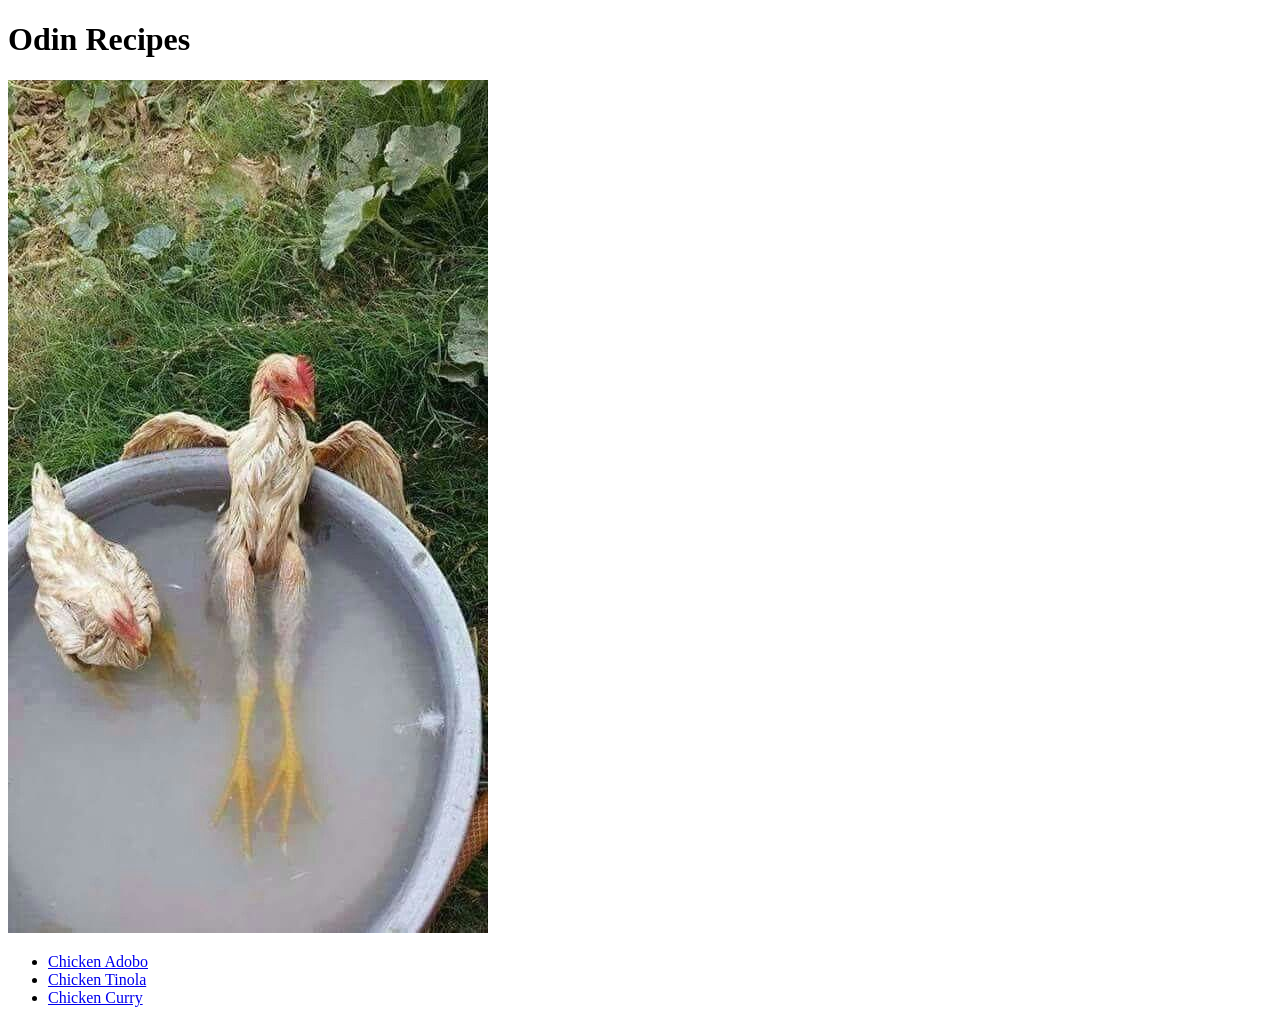
==== index.html @ 365ba788 "First commit" ====
<!DOCTYPE html>

<html lang="en">
    
    <head>
        <meta charset="utf-8">
        <title>Odin Recipes</title>
    </head>

    <body>
        <h1>Odin Recipes</h1>

        <img src="./images/Banner.jpg" alt="chilling Chicken">
        <ul>
            <li><a href="./recipes/Chicken-Adobo.html">Chicken Adobo</a></li>
            <li><a href="./recipes/Chicken-Tinola.html">Chicken Tinola</a></li>
            <li><a href="./recipes/Chicken-Curry.html">Chicken Curry</a></li>
        </ul>
    </body>

</html>
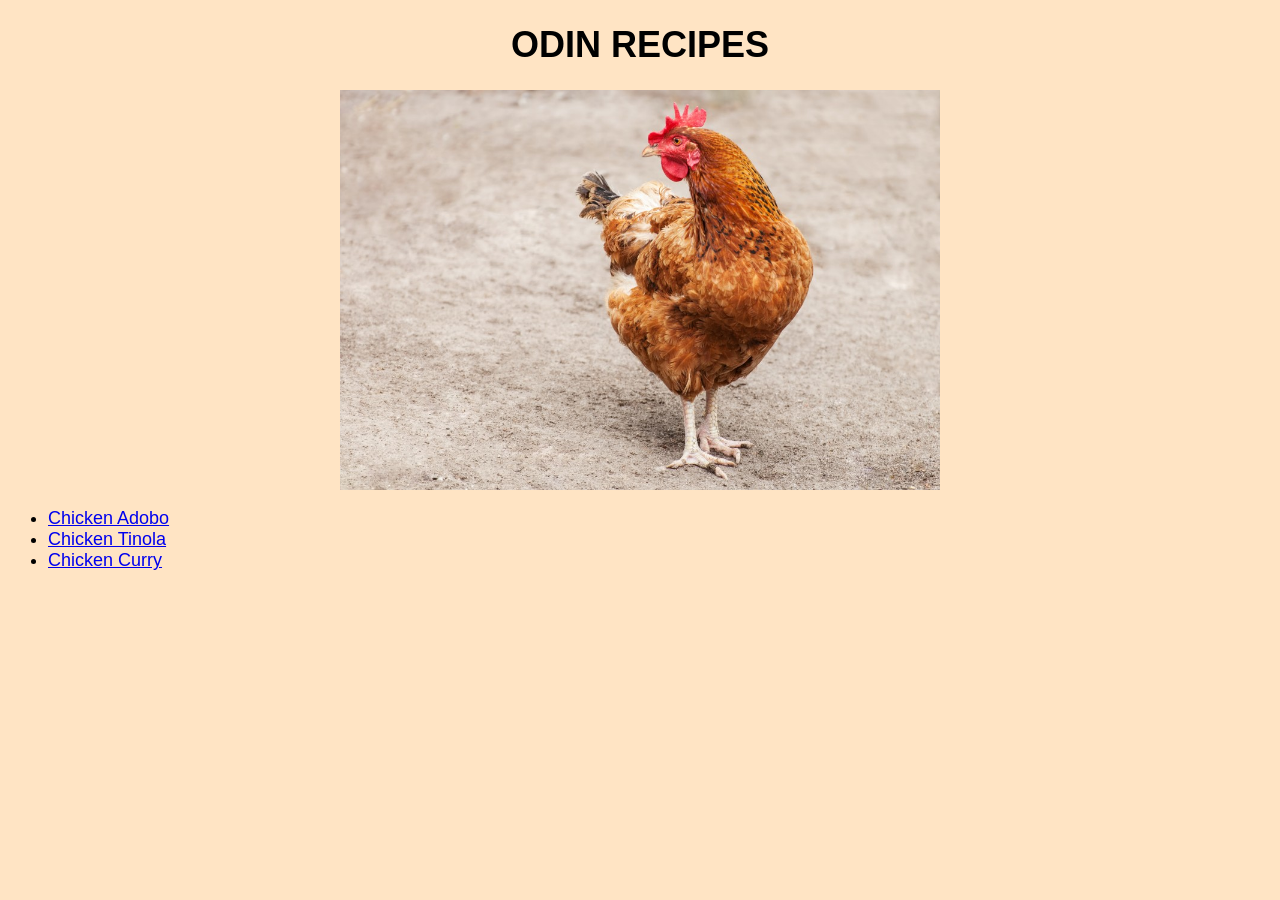
==== commit 7de11b0e: "Add CSS style" ====
--- a/index.html
+++ b/index.html
@@ -1,21 +1,20 @@
 <!DOCTYPE html>
 
 <html lang="en">
-    
     <head>
         <meta charset="utf-8">
         <title>Odin Recipes</title>
+        <link rel="stylesheet" href="./styles/style.css">
     </head>
 
     <body>
-        <h1>Odin Recipes</h1>
+        <h1>ODIN RECIPES</h1>
 
-        <img src="./images/Banner.jpg" alt="chilling Chicken">
+        <img class="img-home" src="./images/Banner.jpg" alt="chilling Chicken">
         <ul>
             <li><a href="./recipes/Chicken-Adobo.html">Chicken Adobo</a></li>
             <li><a href="./recipes/Chicken-Tinola.html">Chicken Tinola</a></li>
             <li><a href="./recipes/Chicken-Curry.html">Chicken Curry</a></li>
         </ul>
     </body>
-
 </html>
--- a/styles/style.css
+++ b/styles/style.css
@@ -0,0 +1,31 @@
+body{
+    background-color:bisque;
+    font-family:'Segoe UI', Tahoma, Geneva, Verdana, sans-serif ;
+    font-size: 18px;
+    font-weight: lighter;
+}
+
+
+.img-home {
+    height: auto;
+    width: 600px;
+}
+
+img {
+    display: block;
+    margin-left: auto;
+    margin-right: auto;
+    height: auto;
+    width: 500px;
+}
+h1 {
+    text-align: center;
+}
+
+
+.center {
+    display: block;
+    margin-left: auto;
+    margin-right: auto;
+}
+
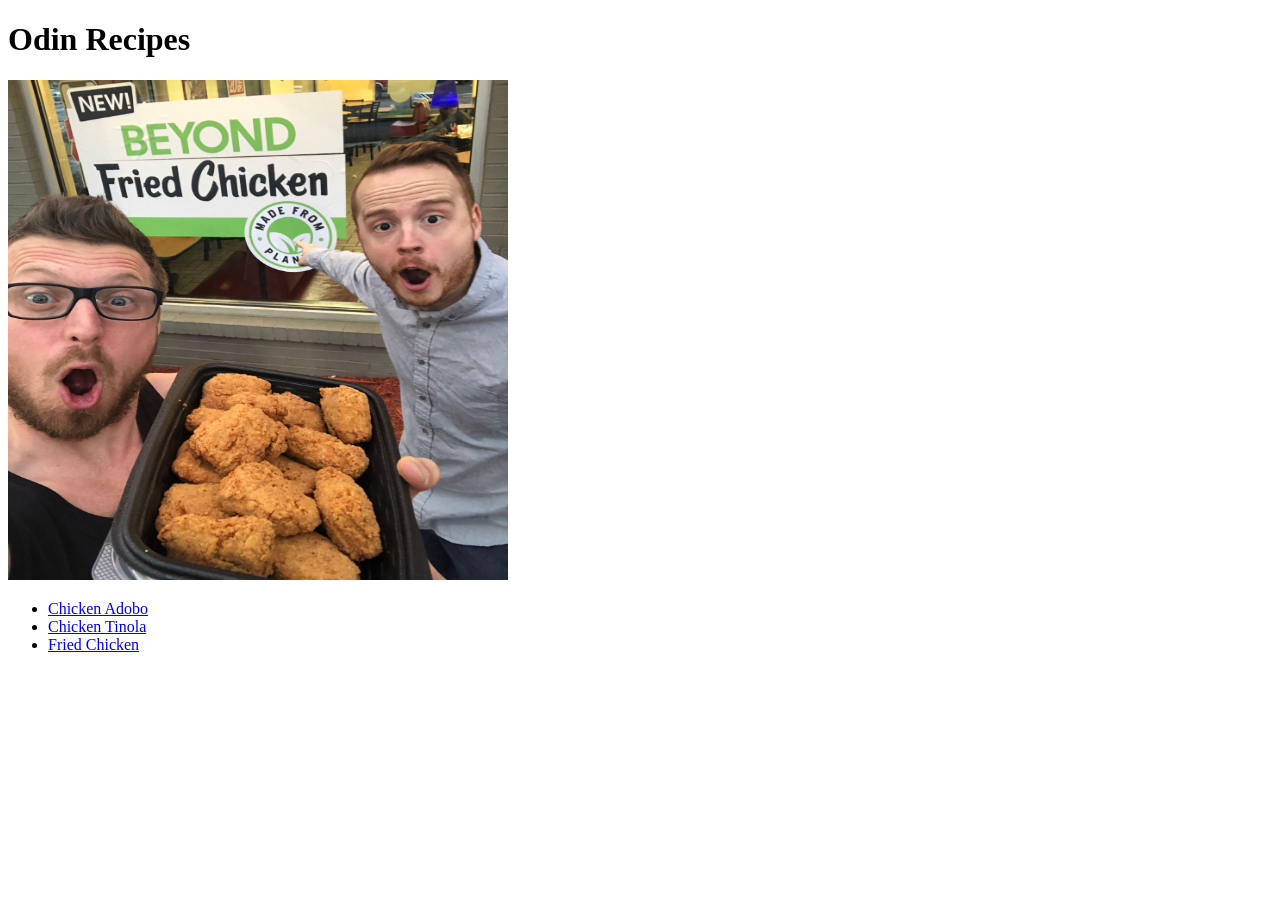
==== commit b483b104: "Add main html page" ====
--- a/index.html
+++ b/index.html
@@ -1,20 +1,19 @@
 <!DOCTYPE html>
+<html lang="en">
 
-<html lang="en">
-    <head>
-        <meta charset="utf-8">
-        <title>Odin Recipes</title>
-        <link rel="stylesheet" href="./styles/style.css">
-    </head>
+<head>
+    <meta charset="UTF-8">
+    <title>Odin Recipes</title>
+</head>
 
-    <body>
-        <h1>ODIN RECIPES</h1>
+<body>
+    <h1>Odin Recipes</h1>
+    <img src="images/banner.jpg" alt="picture of two men pointing to a logo" style="height: 500px; width: 500px;">
+    <ul>
+        <li><a href="recipes/adobo.html">Chicken Adobo</a></li>
+        <li><a href="recipes/tinola.html">Chicken Tinola</a></li>
+        <li><a href="recipes/fried.html">Fried Chicken</a></li>
+    </ul>
+</body>
 
-        <img class="img-home" src="./images/Banner.jpg" alt="chilling Chicken">
-        <ul>
-            <li><a href="./recipes/Chicken-Adobo.html">Chicken Adobo</a></li>
-            <li><a href="./recipes/Chicken-Tinola.html">Chicken Tinola</a></li>
-            <li><a href="./recipes/Chicken-Curry.html">Chicken Curry</a></li>
-        </ul>
-    </body>
 </html>
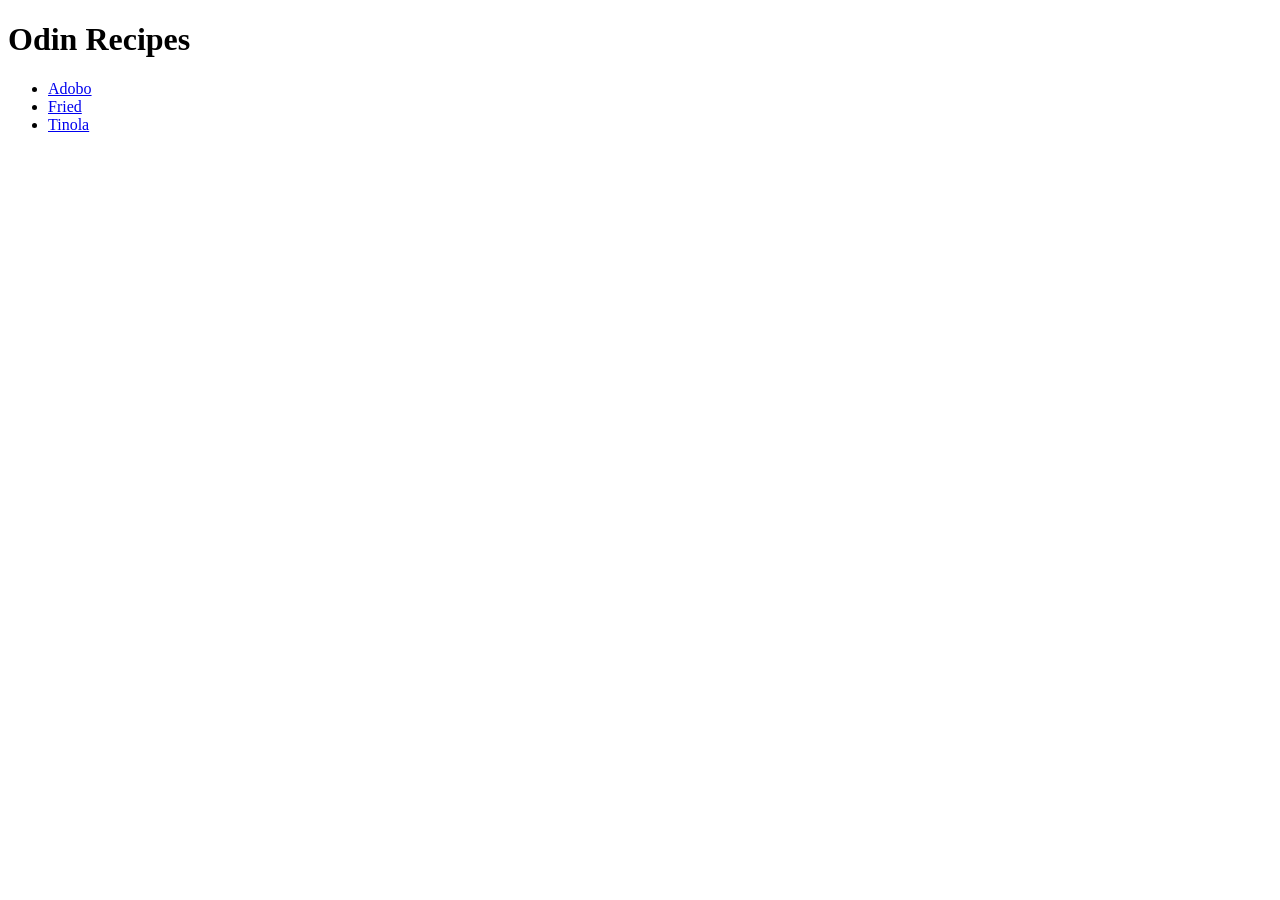
==== commit 5dfdca80: "Add web structure" ====
--- a/index.html
+++ b/index.html
@@ -2,18 +2,17 @@
 <html lang="en">
 
 <head>
-    <meta charset="UTF-8">
-    <title>Odin Recipes</title>
+  <meta charset="UTF-8">
+  <title>Odin Recipes</title>
 </head>
 
 <body>
-    <h1>Odin Recipes</h1>
-    <img src="images/banner.jpg" alt="picture of two men pointing to a logo" style="height: 500px; width: 500px;">
-    <ul>
-        <li><a href="recipes/adobo.html">Chicken Adobo</a></li>
-        <li><a href="recipes/tinola.html">Chicken Tinola</a></li>
-        <li><a href="recipes/fried.html">Fried Chicken</a></li>
-    </ul>
+  <h1>Odin Recipes</h1>
+  <ul>
+    <li><a href="recipes/adobo.html">Adobo</a></li>
+    <li><a href="recipes/fried.html">Fried</a></li>
+    <li><a href="recipes/tinola.html">Tinola</a></li>
+  </ul>
 </body>
 
 </html>
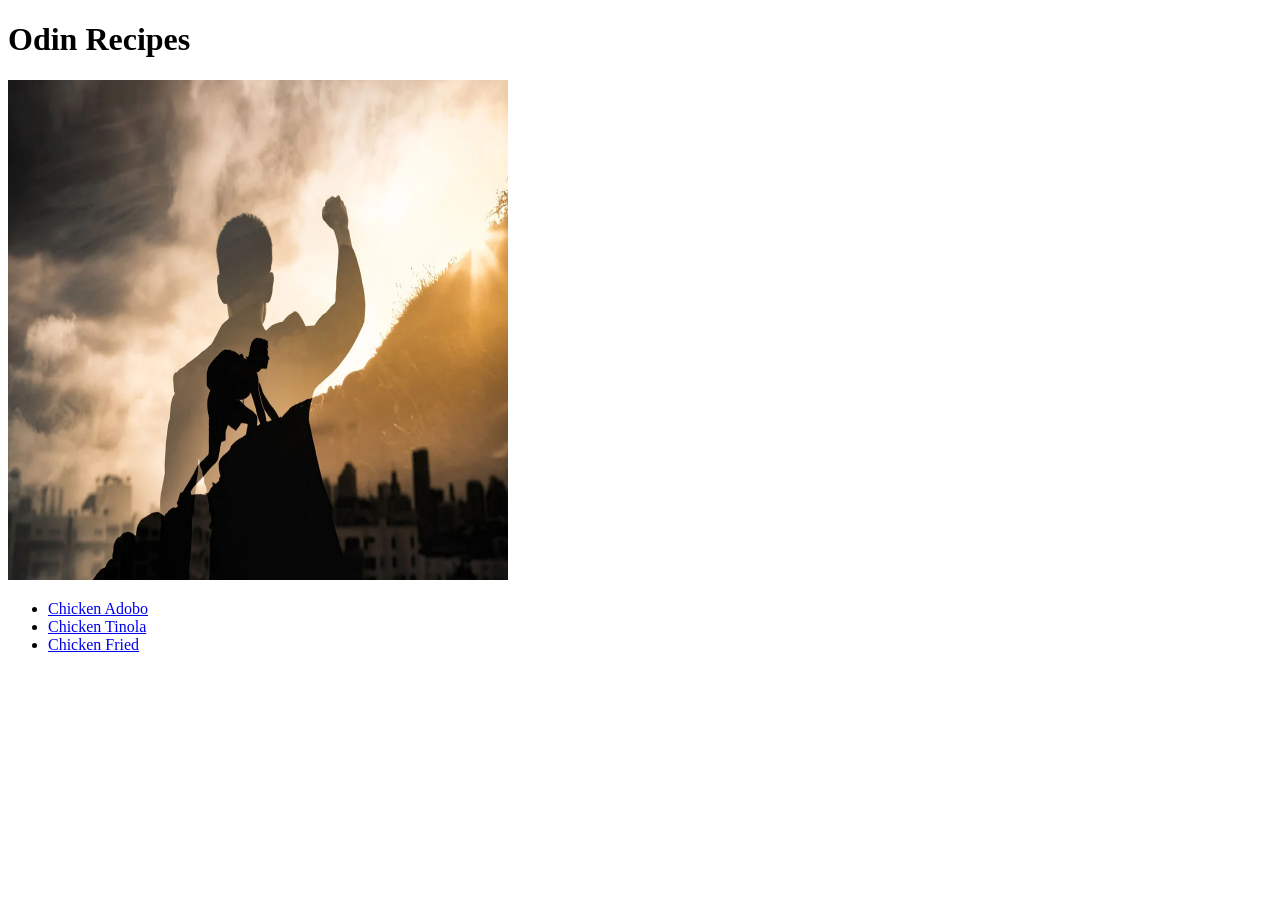
==== commit fa360a06: "Add file structure and files" ====
--- a/index.html
+++ b/index.html
@@ -8,10 +8,11 @@
 
 <body>
   <h1>Odin Recipes</h1>
+  <img src="img/bg.webp" alt="main-background" height="500px" width="500px">
   <ul>
-    <li><a href="recipes/adobo.html">Adobo</a></li>
-    <li><a href="recipes/fried.html">Fried</a></li>
-    <li><a href="recipes/tinola.html">Tinola</a></li>
+    <li><a href="recipes/chicken-adobo.html">Chicken Adobo</a></li>
+    <li><a href="recipes/chicken-tinola.html">Chicken Tinola</a></li>
+    <li><a href="recipes/chicken-fried.html">Chicken Fried</a></li>
   </ul>
 </body>
 
